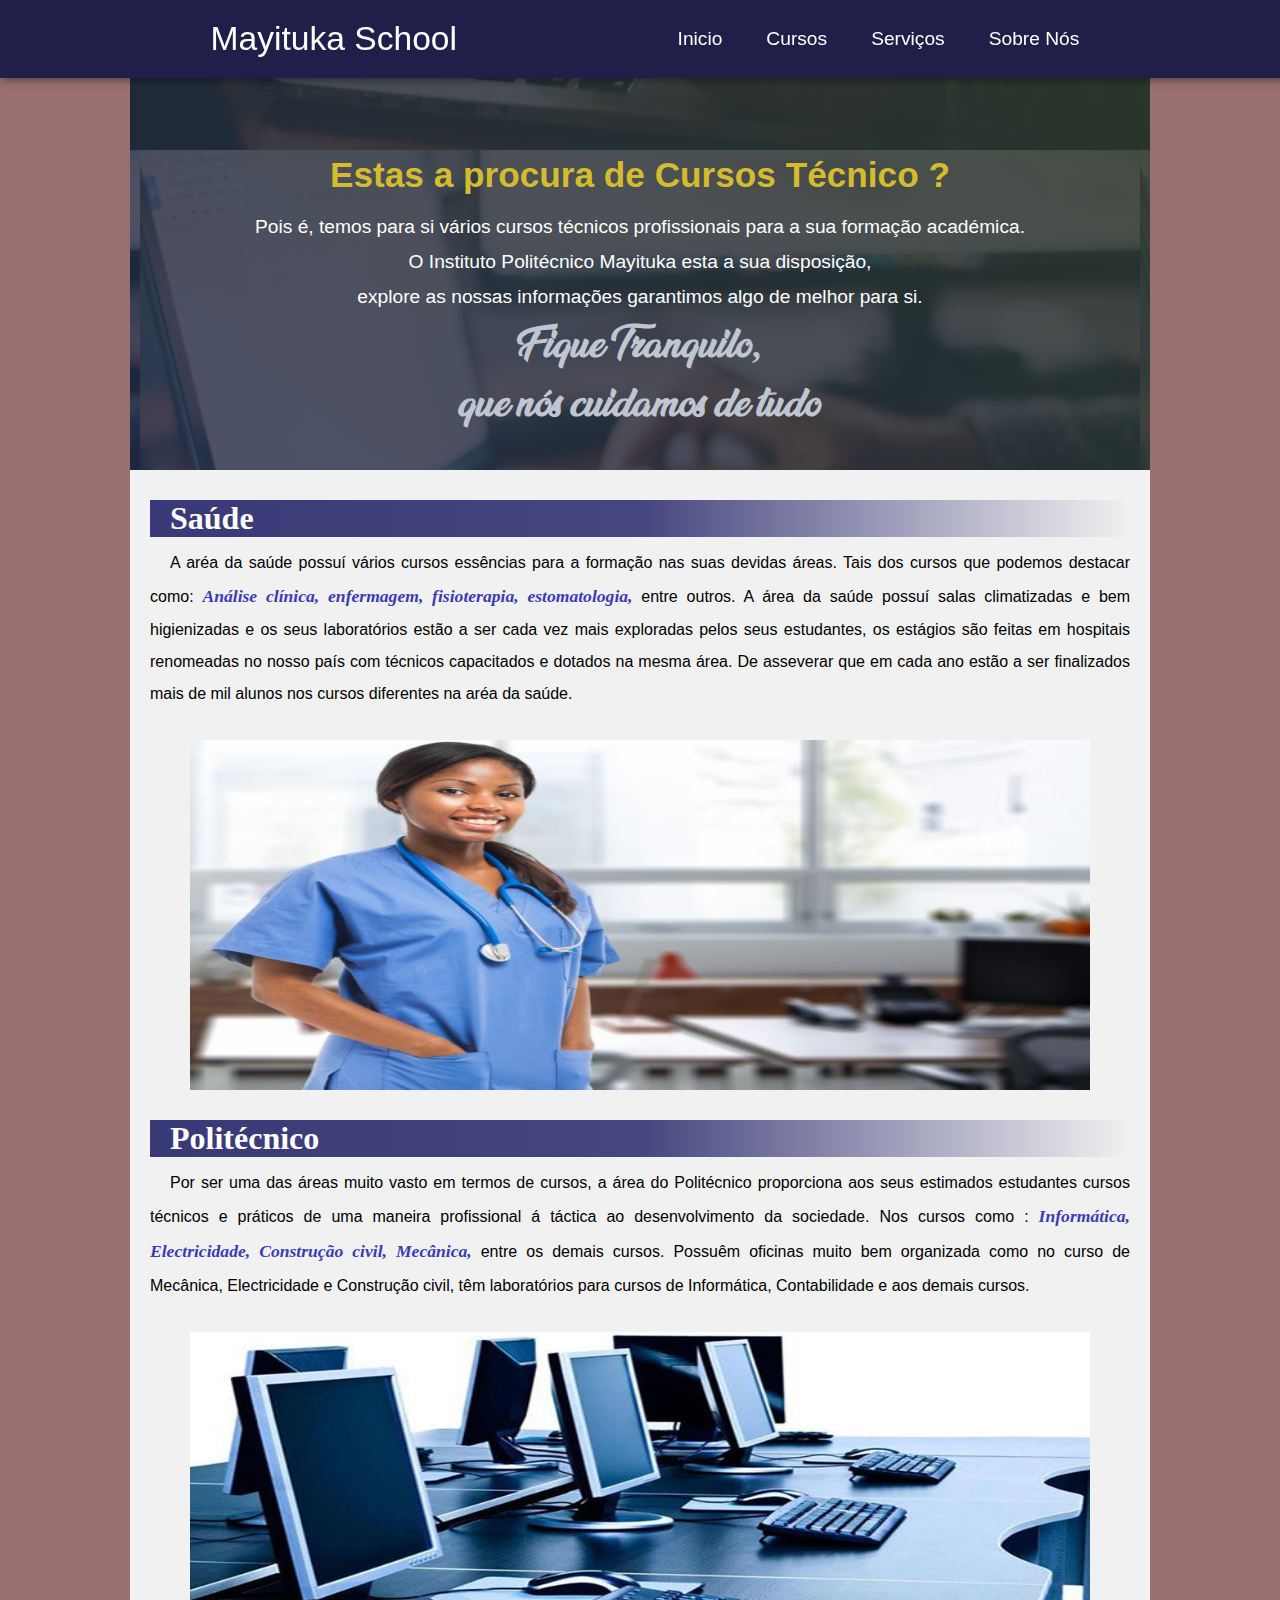
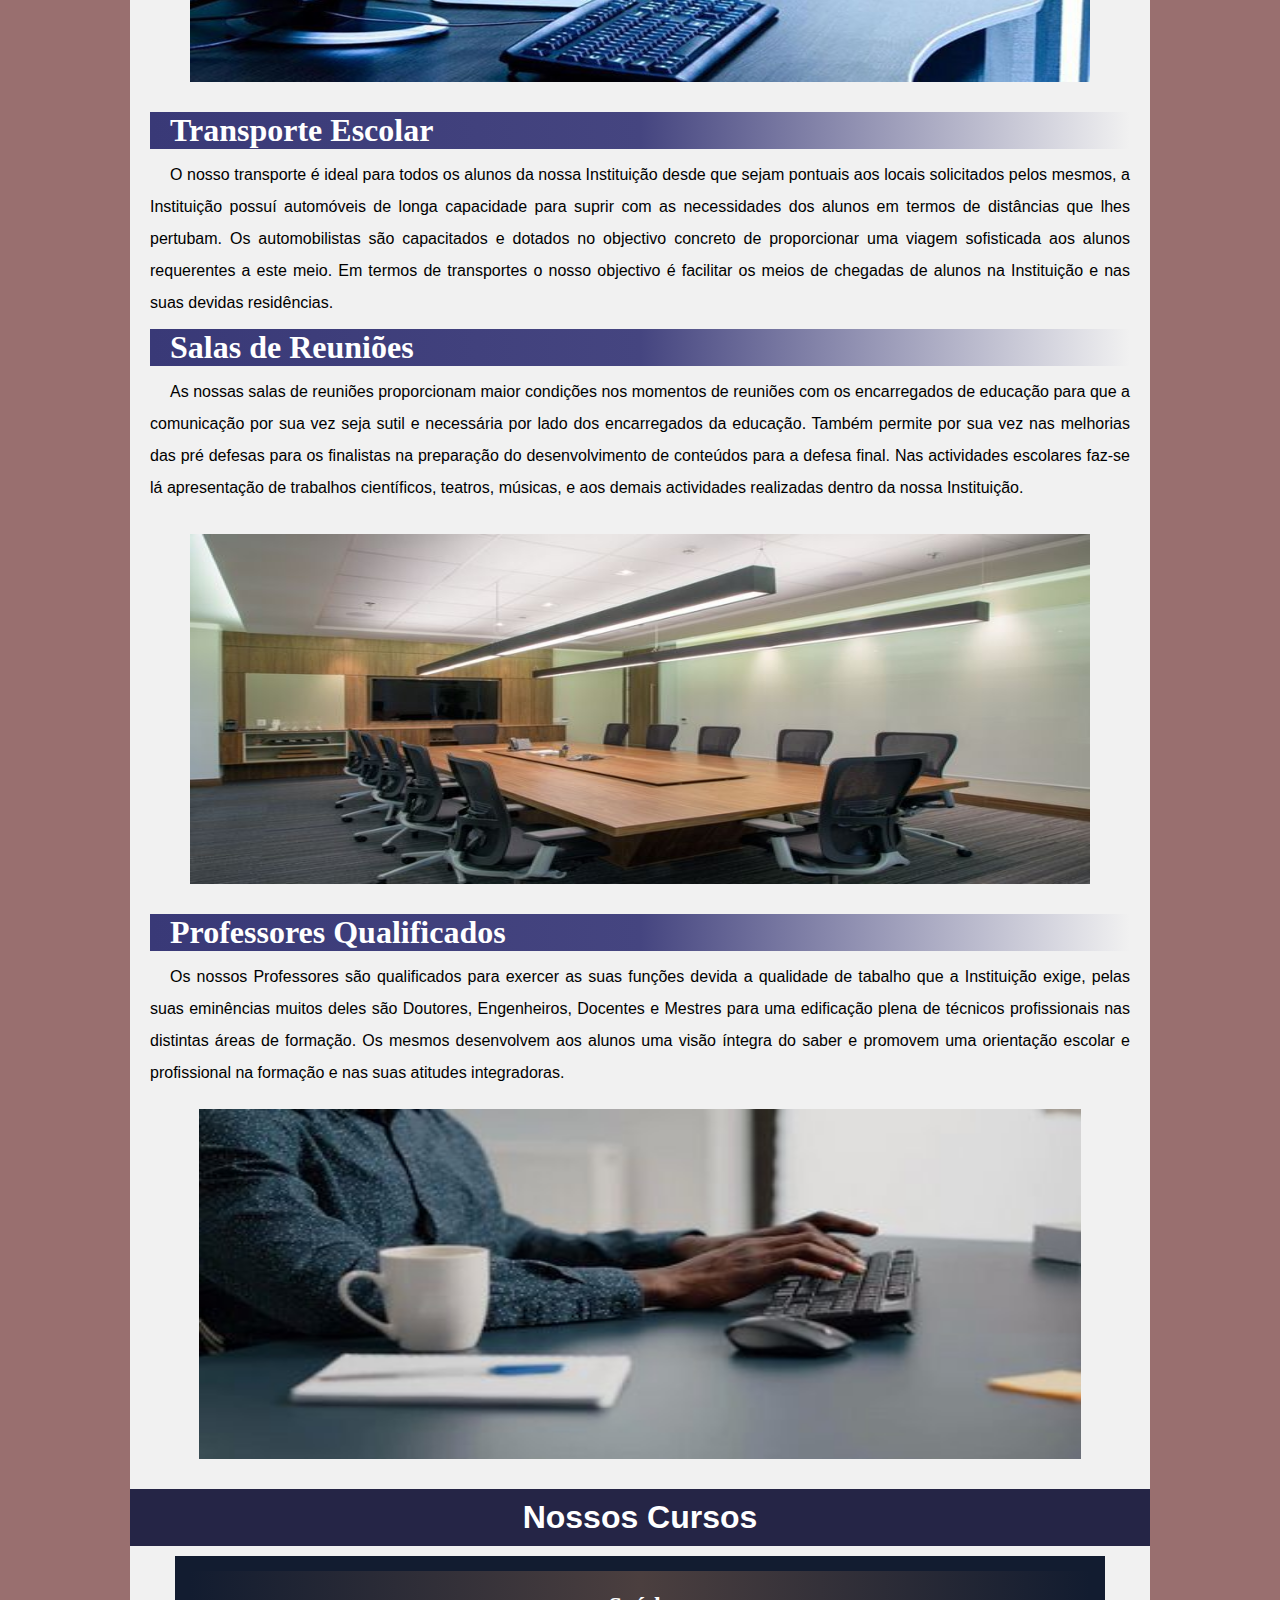
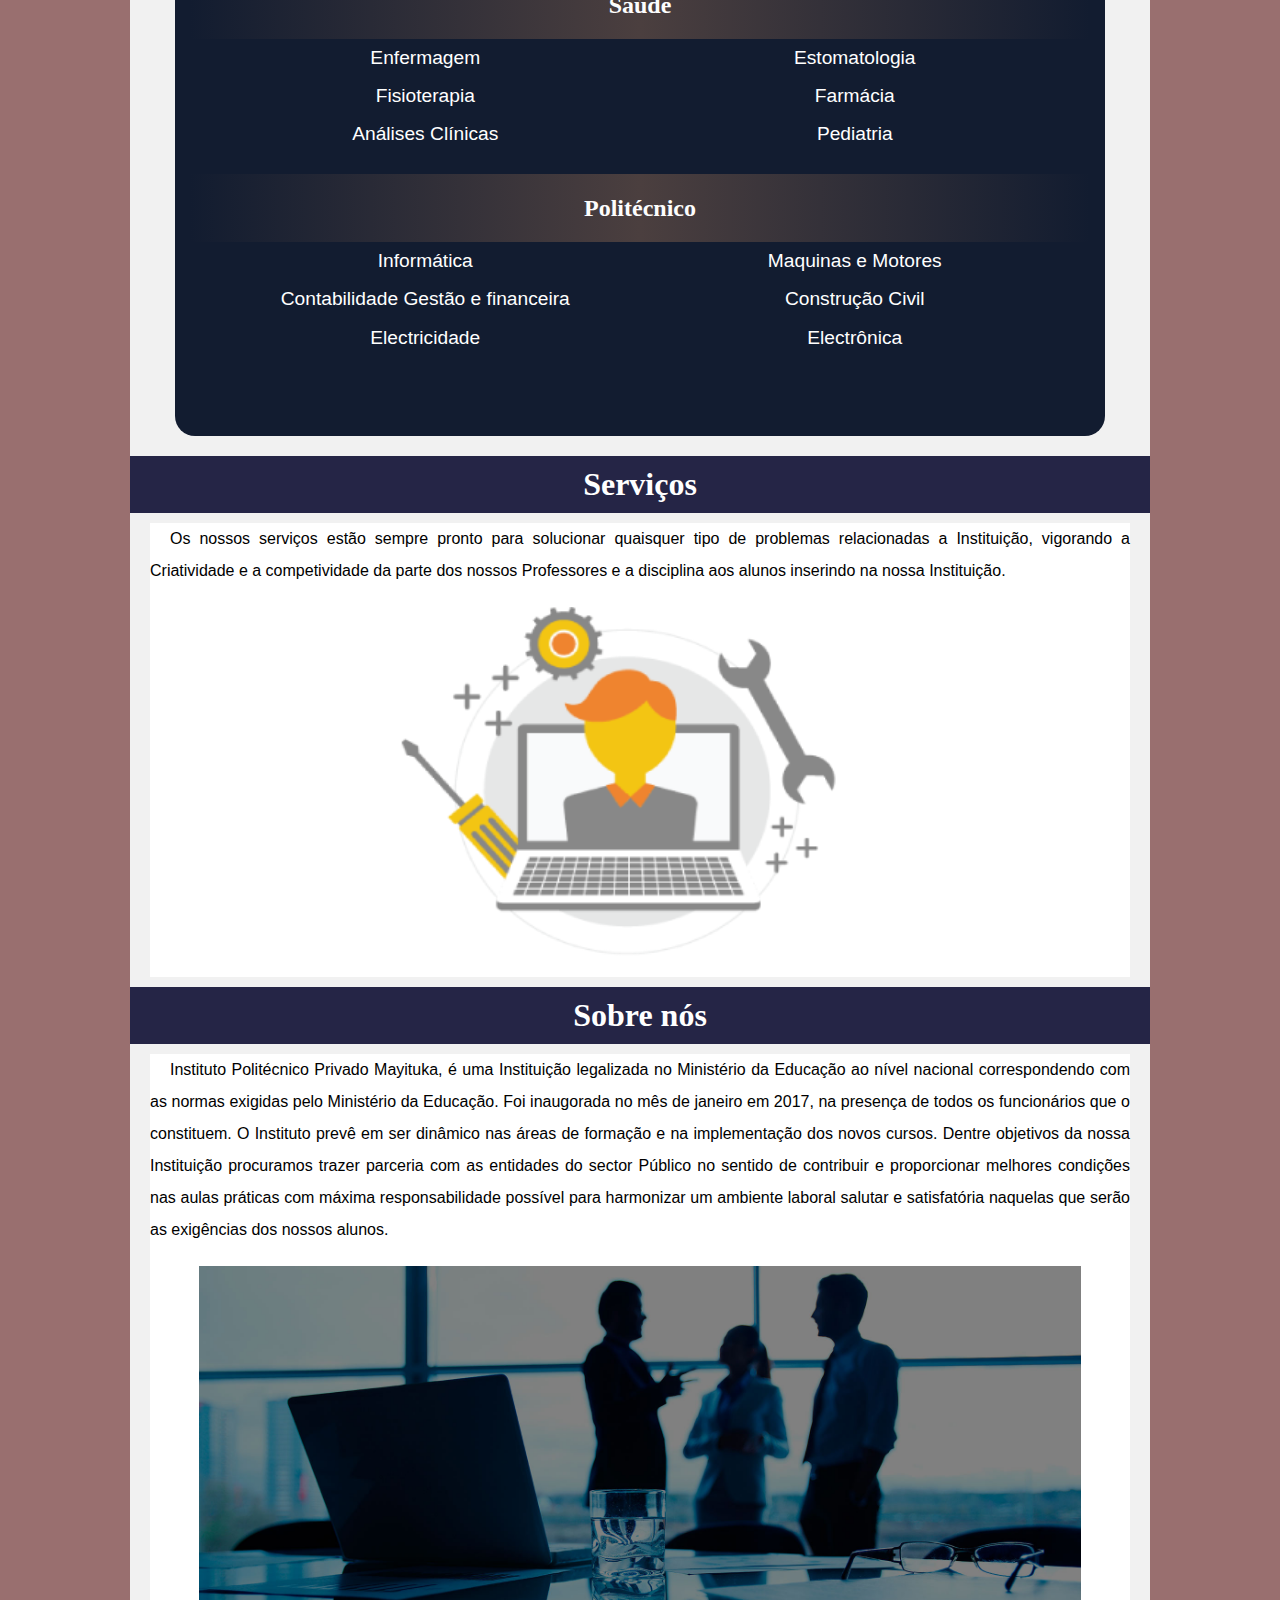
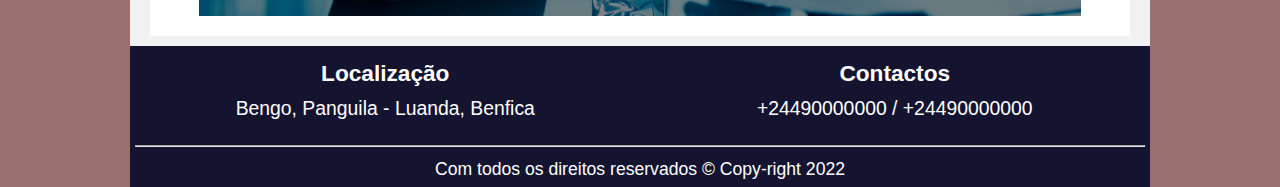
==== index.html @ ff58a34a "commitcolegio" ====
<!DOCTYPE html>
<html lang="pt-br">
<head>
    <meta charset="UTF-8">
    <meta http-equiv="X-UA-Compatible" content="IE=edge">
    <meta name="viewport" content="width=device-width, initial-scale=1.0">
    <link rel="stylesheet" href="pagina1.css">
    <title>Mayituka School</title>
</head>
<body>
    
        <header>
         
            <nav>
                <h1>Mayituka School</h1>
                <button>&#9776;</button>
                <ul id="ul1">
                    <li>
                        <a href="#centro">Inicio</a>
                    </li>
                    <li>
                        <a href="#cursoh1">Cursos</a>
                    </li>
                    <li>
                        <a href="#servicosh1">Serviços</a>
                    </li>
                    <li>
                        <a href="#sobh1">Sobre Nós</a>
                    </li>
                </ul>
            </nav>
        </header>
        <main class="central">
        <main id="centro">
           <article >
               <h1 id="h1id">Estas a procura de Cursos Técnico ? </h1>
               <h2 id="h2peq">Temos Para si Melhores Cursos Para a sua formação académica ! .</h2>
               <q>Não há nada melhor que uma boa formação.
               </q>
               <p id="pid1"> Pois é, temos para si vários cursos técnicos profissionais para a sua formação académica.</p>
               <p id="pid2"> O Instituto Politécnico Mayituka esta a sua disposição,<br> explore as nossas informações garantimos algo de melhor para si.</p>
               <h2 id="h2id"> Fique Tranquilo,<br> que nós cuidamos de tudo </h2>
           </article>
        
        
        </main>
        <div>
            <h1> Saúde </h1>
            <p>A aréa da saúde possuí vários cursos essências para a formação nas suas devidas áreas. Tais dos cursos que podemos destacar como: <span>Análise clínica, enfermagem, fisioterapia, estomatologia, </span>entre outros. A área da saúde possuí salas climatizadas e bem higienizadas e os seus laboratórios estão a ser cada vez mais exploradas pelos seus estudantes, os estágios são feitas em hospitais renomeadas no nosso país com técnicos capacitados e dotados na mesma área. De asseverar que em cada ano estão a ser finalizados mais de mil alunos nos cursos diferentes na aréa da saúde.</p>
            <picture>
                <img src="Enfermeira-negra.jpg" alt="">
            </picture>
            <h1> Politécnico </h1>
            <p>Por ser uma das áreas muito vasto em termos de cursos, a área do Politécnico proporciona aos seus estimados estudantes cursos técnicos e práticos de uma maneira profissional á táctica ao desenvolvimento da sociedade. Nos cursos como : <span> Informática, Electricidade, Construção civil, Mecânica,</span> entre os demais cursos. Possuêm oficinas muito bem organizada como no curso de Mecânica, Electricidade e Construção civil, têm laboratórios para cursos de Informática, Contabilidade e aos demais cursos.</p>
            <picture>
                <img src="fund.jpg" alt="">
            </picture>
            <h1> Transporte Escolar </h1>
            <p> O nosso transporte é ideal para todos os alunos da nossa Instituição desde que sejam pontuais aos locais solicitados pelos mesmos, a Instituição possuí automóveis de longa capacidade para suprir com as necessidades dos alunos em termos de distâncias que lhes pertubam. Os automobilistas são capacitados e dotados no objectivo concreto de proporcionar uma viagem sofisticada aos alunos requerentes a este meio. Em termos de transportes o nosso objectivo é facilitar os meios de chegadas de  alunos na Instituição e nas suas devidas residências.</p>
            <h1> Salas de Reuniões </h1>
            <p> As nossas salas de reuniões proporcionam maior condições nos momentos de reuniões com os encarregados de educação para que a comunicação por sua vez seja sutil e necessária por lado dos encarregados da educação. Também permite por sua vez nas melhorias das pré defesas para os finalistas na preparação do desenvolvimento de conteúdos para a defesa final. Nas actividades escolares faz-se lá apresentação de trabalhos científicos, teatros, músicas, e aos demais actividades realizadas dentro da nossa Instituição.</p>
           
            <picture>
                <img src="3.jpg" alt="">
            </picture>
            <h1>Professores Qualificados</h1>
            <p> Os nossos Professores são qualificados para exercer as suas funções devida a qualidade de tabalho que a Instituição exige, pelas suas eminências muitos deles são Doutores, Engenheiros, Docentes e Mestres para uma edificação plena de técnicos profissionais nas distintas áreas de formação. Os mesmos desenvolvem aos alunos uma visão íntegra do saber e promovem uma orientação escolar e profissional na formação e nas suas atitudes integradoras.
                <picture>
                    <img src="professor.jpg" alt="">
                </picture>

            </p>
         
        </div>
        <p></p>
        <h1 id="cursoh1">Nossos Cursos</h1>
        <aside class="cursos">
           
            <h2>Saúde</h2>
            <ul id="ulsaude">
                <li>Enfermagem</li>
                <li>Fisioterapia</li>
                <li>Análises Clínicas</li>
                <li>Estomatologia</li>
                <li>Farmácia</li> 
                <li>Pediatria</li>
            </ul>
            <p></p>
            <h2 >Politécnico</h2>
            <ul id="ulpoli">
                <li>Informática</li>
                <li>Contabilidade Gestão e financeira</li>
                <li>Electricidade</li>
                <li>Maquinas e Motores</li>
                <li>Construção Civil</li>
                <li>Electrônica</li>
                
            </ul>
        </aside>
        <h1 id="servicosh1">Serviços</h1>
        <aside class="servicos">

<p>Os nossos serviços estão sempre pronto para solucionar quaisquer tipo de problemas relacionadas a Instituição, vigorando a Criatividade e a competividade da parte dos nossos Professores e a disciplina aos alunos inserindo na nossa Instituição.</p>
<picture>
    <img src="Servicos-e-manutencao.png" alt="">
</picture>
        </aside>
        <h1 id="sobh1">Sobre nós</h1>
        <aside class="Sobre">

<p> Instituto Politécnico Privado Mayituka, é uma Instituição legalizada no Ministério da Educação ao nível nacional correspondendo com as normas exigidas pelo Ministério da Educação. Foi inaugorada no mês de janeiro em 2017, na presença de todos os funcionários que o constituem. O Instituto prevê em ser dinâmico nas áreas de formação e na implementação dos novos cursos. Dentre objetivos da nossa Instituição procuramos trazer parceria com as entidades do sector Público no sentido de contribuir e proporcionar melhores condições nas aulas práticas com máxima responsabilidade possível para harmonizar um ambiente laboral salutar e satisfatória naquelas que serão as exigências dos nossos alunos.  </p>
<picture>
    <img src="fundo_sobre.jpg" alt="">
</picture>
        </aside>
        <footer id="footerpai">
            <footer id="footermae">
              
                <h3>Localização</h3>
                <p>Bengo, Panguila - Luanda, Benfica</p>
                
                <h3>Contactos</h3>
                <p> +24490000000 / +24490000000</p>
               
            </footer>
            <hr>
            <p> Com todos os direitos reservados <abbr> &copy; Copy-right 2022 </abbr> </p>
           
        </footer>
    </main>
</body>
</html>
---- pagina1.css ----
*{
margin: 0;
padding: 0;
 
}
@font-face{
    font-family:'anadafont';
    src: url(Ananda\ Black\ Personal\ Use.ttf) format('truetype');
   
}
@font-face{
    font-family: 'homenad';
    src: url(Homemade\ Sausage.ttf) format('truetype');
}
html{
    scroll-behavior: smooth;
    scroll-padding: 90px; 
}
body{
  background-color: rgb(153, 111, 111);
 
 
}
header{
    background-color: orange;

  
}
nav{
    background-color: rgb(31, 31, 73);
   justify-content:  space-evenly;
   align-items: center;
   display: flex;
   padding: 10px;
   position: fixed;
   width: 100%;
   box-shadow: 2px 2px 8px rgba(0, 0, 0, 0.439);
}
nav #ul1 li{
    list-style: none;
    display: inline-block;
    position: relative;
    padding: 10px;
   
}
#ul1{
    overflow: hidden;
    transition: .9s;
}
button{
    background-color: transparent;
    border: none;
    color: white;
    font-size: 30px;
    padding: 2px;
    outline: none;
    position: absolute;
    display: none;
    right: 20px;
    top: 2px;
 
}
nav > h1{
  color: rgb(255, 255, 255);
  margin: 10px;
font-family: 'Franklin Gothic Medium', 'Arial Narrow', Arial, sans-serif;
  font-size: 2.1em;
  font-weight: normal;
}
 #ul1 li a{
     color: rgb(255, 255, 255);
     font-size: 1.2em;
     text-decoration: none;
     padding: 10px;
     border-radius: 10px;
     font-family: Arial, Helvetica, sans-serif;
 
 }
 #ul1 li a:hover{
    
background-color: rgb(74, 112, 162);
transition-duration: .6s;
text-decoration: underline;

 }
 button:hover{
    background-color: rgb(74, 112, 162);
    transition-duration: .6s;
    
 }
 .central{
  
    background-color:rgb(241, 241, 241) ;
    padding: 10px;
    max-width: 1000px;
    min-width: 300px;
   margin: auto;
 }

 #centro{
     background-image: linear-gradient(to top right, rgba(22, 25, 82, 0.727),rgba(49, 58, 38, 0.898)), url(informatica1.jpg);
     width: 100%;
    background-position: center;
     padding: 10px;
     height: 450px;
     margin: -10px -30px 30px -10px ;
     background-attachment: fixed;
  
    
     
 }
 picture > img{
     width: 90%;
     display: block;
     height: 350px;
     margin: auto;
     padding: 20px;
    
 }
 q{
    color: orange;
    font-style: italic;
    font-family: 'Franklin Gothic Medium', 'Arial Narrow', Arial, sans-serif;
    font-size: 1.4em;
    display: none;
}
 article{
     font-family: Arial, Helvetica, sans-serif;
     width: 100%;
     text-align: center;
    margin: 13% auto auto auto;  
 

 }
 article > h1{
     color: rgb(213, 188, 47);
    font-size: 2.2em;
    line-height: 2;
    
  
 }
 article > #h2peq{
     display: none;
 }
 article > p{
     font-family: Arial, Helvetica, sans-serif;
    
     line-height: 1.8;
   font-size: 1.2em;
 color: rgb(255, 255, 255);

 }
 article > h2{
     color: rgb(191, 198, 209);

    font-size: 2.2em;

    font-family: 'anadafont';

  
 }

 div > h1{
  background-image: linear-gradient(to right, rgb(57, 57, 119),rgb(69, 69, 128),transparent) ;
  text-indent: 20px;
  color: white;
  margin: 10px;
  
 }
 div > p{
     color: black;
     font-family: Arial, Helvetica, sans-serif;
     line-height: 2;
     text-align: justify;
     text-indent: 20px;
     margin: 10px;
 }
 div > p > span{
    color: rgb(59, 59, 181);
   font-style: italic;
   font-weight:bolder;
   font-family: Cambria, Cochin, Georgia, Times, 'Times New Roman', serif;
   font-size: 1.1em;
 }
 .cursos{
     background-color: rgb(18, 28, 48);
     padding: 15px;
     text-align: center;
     line-height: 2;
   width: 90%;
 margin: auto auto 20px auto;
 border-radius: 0 0 20px 20px;
 min-height: 50vh;
 
  
 }
 .cursos > #ulsaude,#ulpoli{
     list-style: none;
   margin: 0 30px 20px ;
   font-family: Verdana, Geneva, Tahoma, sans-serif;
   font-size: 1.2em;
   color: white;
   columns: 2;
 }
 #cursoh1{
     font-family: Arial, Helvetica, sans-serif;
     background-color: rgb(37, 37, 70);
    color: white;
margin: 10px -10px 10px -10px;
    text-align: center;
    padding: 10px;
 
 }
 .cursos > h2{
     color:rgb(253, 253, 253);
     font-family: Georgia, 'Times New Roman', Times, serif;
     background-image: linear-gradient( to right ,transparent, rgb(75, 63, 63), transparent);
     padding: 10px;
   
 }
 #servicosh1{
     background-color: rgb(37, 37, 70);
     color: white;
     text-align: center;
     margin: 10px -10px 0 -10px;
     padding: 10px;
 }
 .servicos {
     background-color: rgb(255, 255, 255);
     color: rgb(0, 0, 0);
     line-height: 2;
     font-family: Arial, Helvetica, sans-serif;

     text-align: justify;
     text-indent: 20px;
     margin: 10px;
 }
     
 
 #sobh1{
    background-color: rgb(37, 37, 70);
     color: white;
     margin: 10px -10px 0 -10px;
     text-align: center;
     padding: 10px;
 }
 .Sobre{
    background-color: rgb(255, 255, 255);
    color: rgb(0, 0, 0);
    line-height: 2;
    font-family: Arial, Helvetica, sans-serif;
    text-align: justify;
    text-indent: 20px;
    margin: 10px;
}
    
 
 #footerpai{
     background-color: rgb(20, 20, 48);
     margin: 0 -10px -10px -10px;
     padding-top: 4px;
     text-align: center;
   
 }
 #footermae{
     background-color: transparent;
     padding: 10px;
  text-align: center;
  columns: 2;
 }
h3{
   color: white;
}
#footermae > p{
    margin: 10px;
    
}
#footerpai > p{
    margin-bottom: -10px;
    line-height: 2;
    
}
#footerpai,#footermae{
    color: white;
    font-family: Arial, Helvetica, sans-serif;
    font-weight: normal;
    font-size: 1.1em;
}
hr{
    margin: 5px;
}
  button:focus ~ #ul1 {
      height: 40px;
     
     
  }

 @media (max-width : 730px){
     nav, #ul1{
    
       
     flex-direction: column;
       
     }
     #ul1{
         text-align: center;
         margin: 0;
         height: 0;
         margin-top: -10px;
     
        
     }
     nav{
         padding-top: 10px ;
        
     }
     button{
        display: flex;
     }
#ul1> li > a{
    color: rgb(252, 252, 252);
    font-size: 1.2em;
    font-family: 'Franklin Gothic Medium', 'Arial Narrow', Arial, sans-serif;
    font-weight: 600;
  text-align: center;
    margin-left: -19px;
}
     li,#ul1{
 
  
    margin-bottom: 9px;
     }
     html{
         scroll-padding: 110px;
     }
     article> #pid1,#pid2,#h2id,#h1id {
         display: none;
     }

article > #h2peq {
   display: block;
  
  font-family: Verdana, Geneva, Tahoma, sans-serif;
  font-size: 2.1em;
  color: rgb(250, 250, 250);
  margin: 35% 20px 10px 20px; 

}
#centro{
    width: 100%;
    background-image: linear-gradient(to top right, rgba(27, 39, 97, 0.727),rgba(39, 33, 18, 0.898)), url(informatica1.jpg);

}
#ul1 li a:hover{
    
    color: rgb(197, 194, 97);
    background-color: transparent;
    transition-duration: .6s;
    text-decoration: underline;
    

 }
 q{
     color: rgb(197, 197, 101);
     font-style: italic;
     font-family: 'Franklin Gothic Medium', 'Arial Narrow', Arial, sans-serif;
     font-size: 1.3em;
     display: block;
 }
 nav > h1{
     color: rgb(255, 255, 255);
     animation-name: anime;
     animation-duration: 3s;
     animation-iteration-count: infinite;
     animation-direction: alternate;
     position: relative;

 }
@keyframes anime{
     from {
         left: -60px;
     }
     to {
         left: 20px;
         color: rgb(206, 192, 114);
     }
 }
 
     }
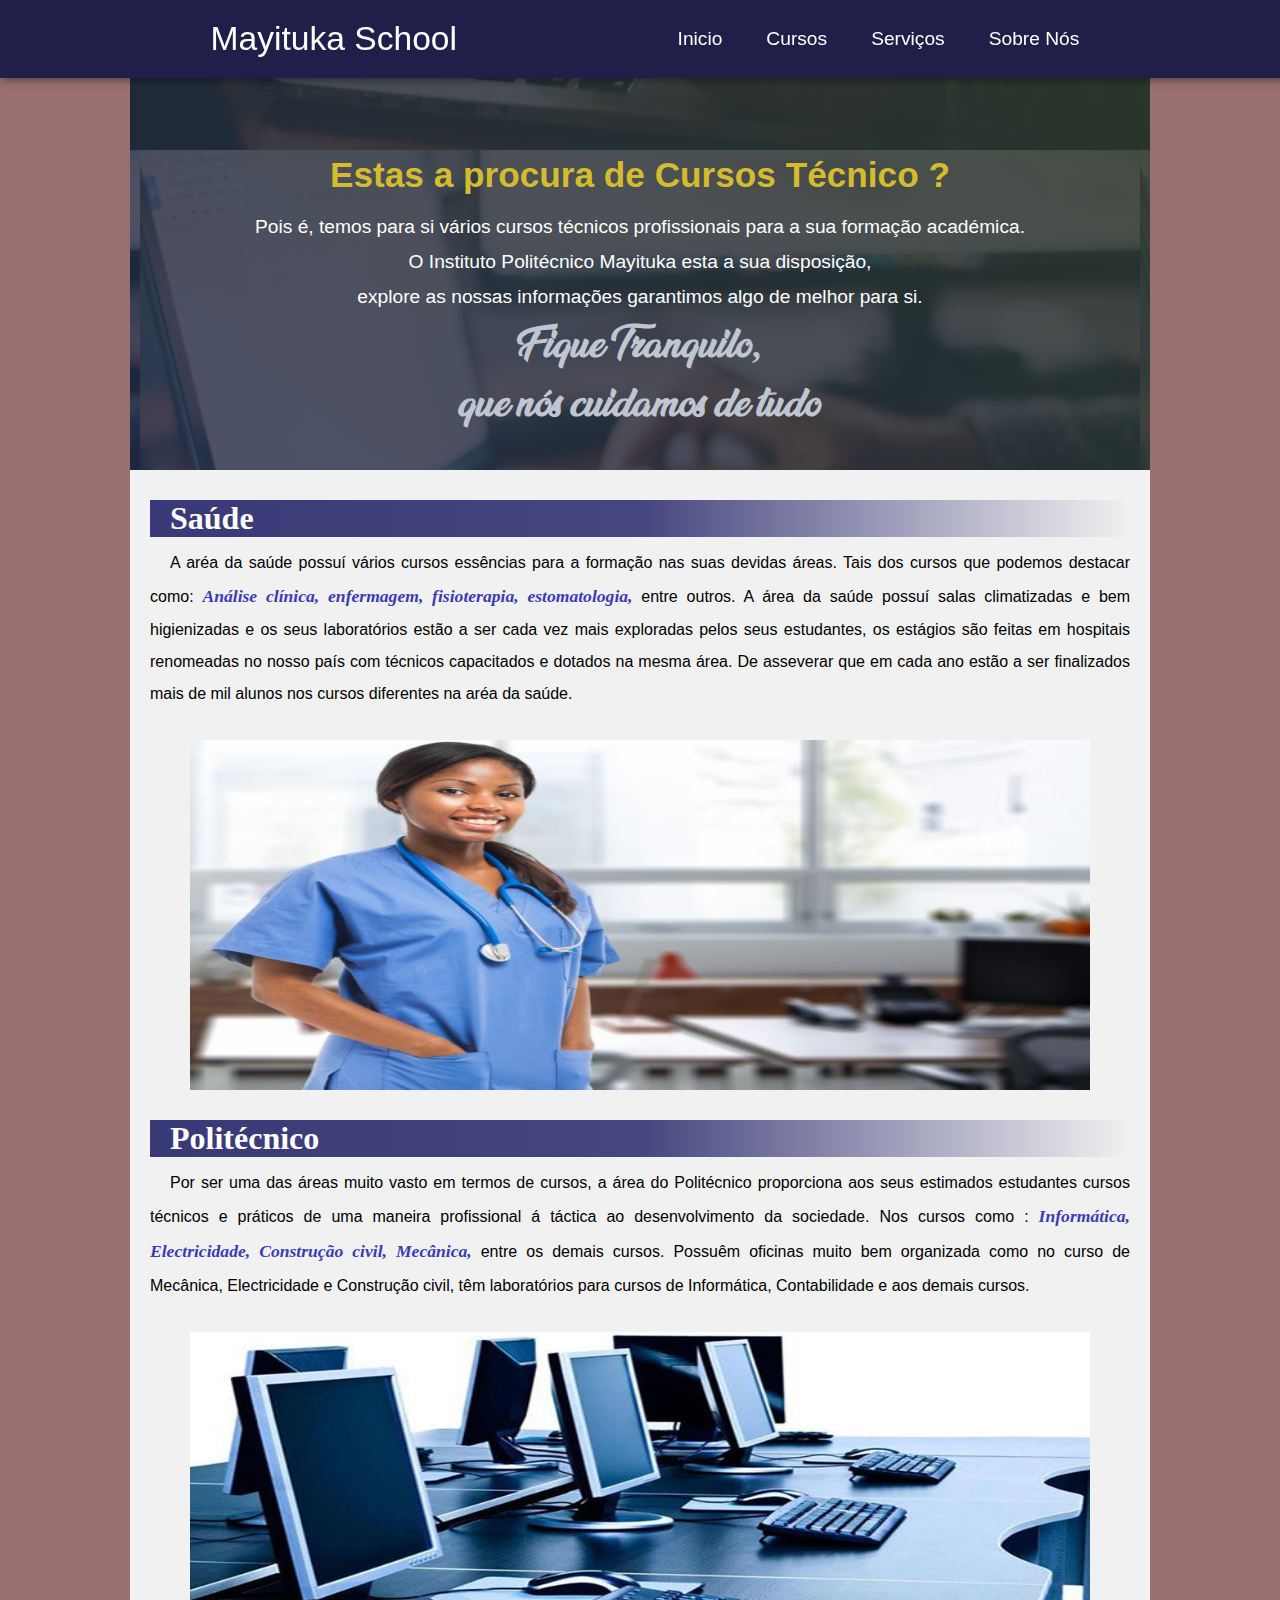
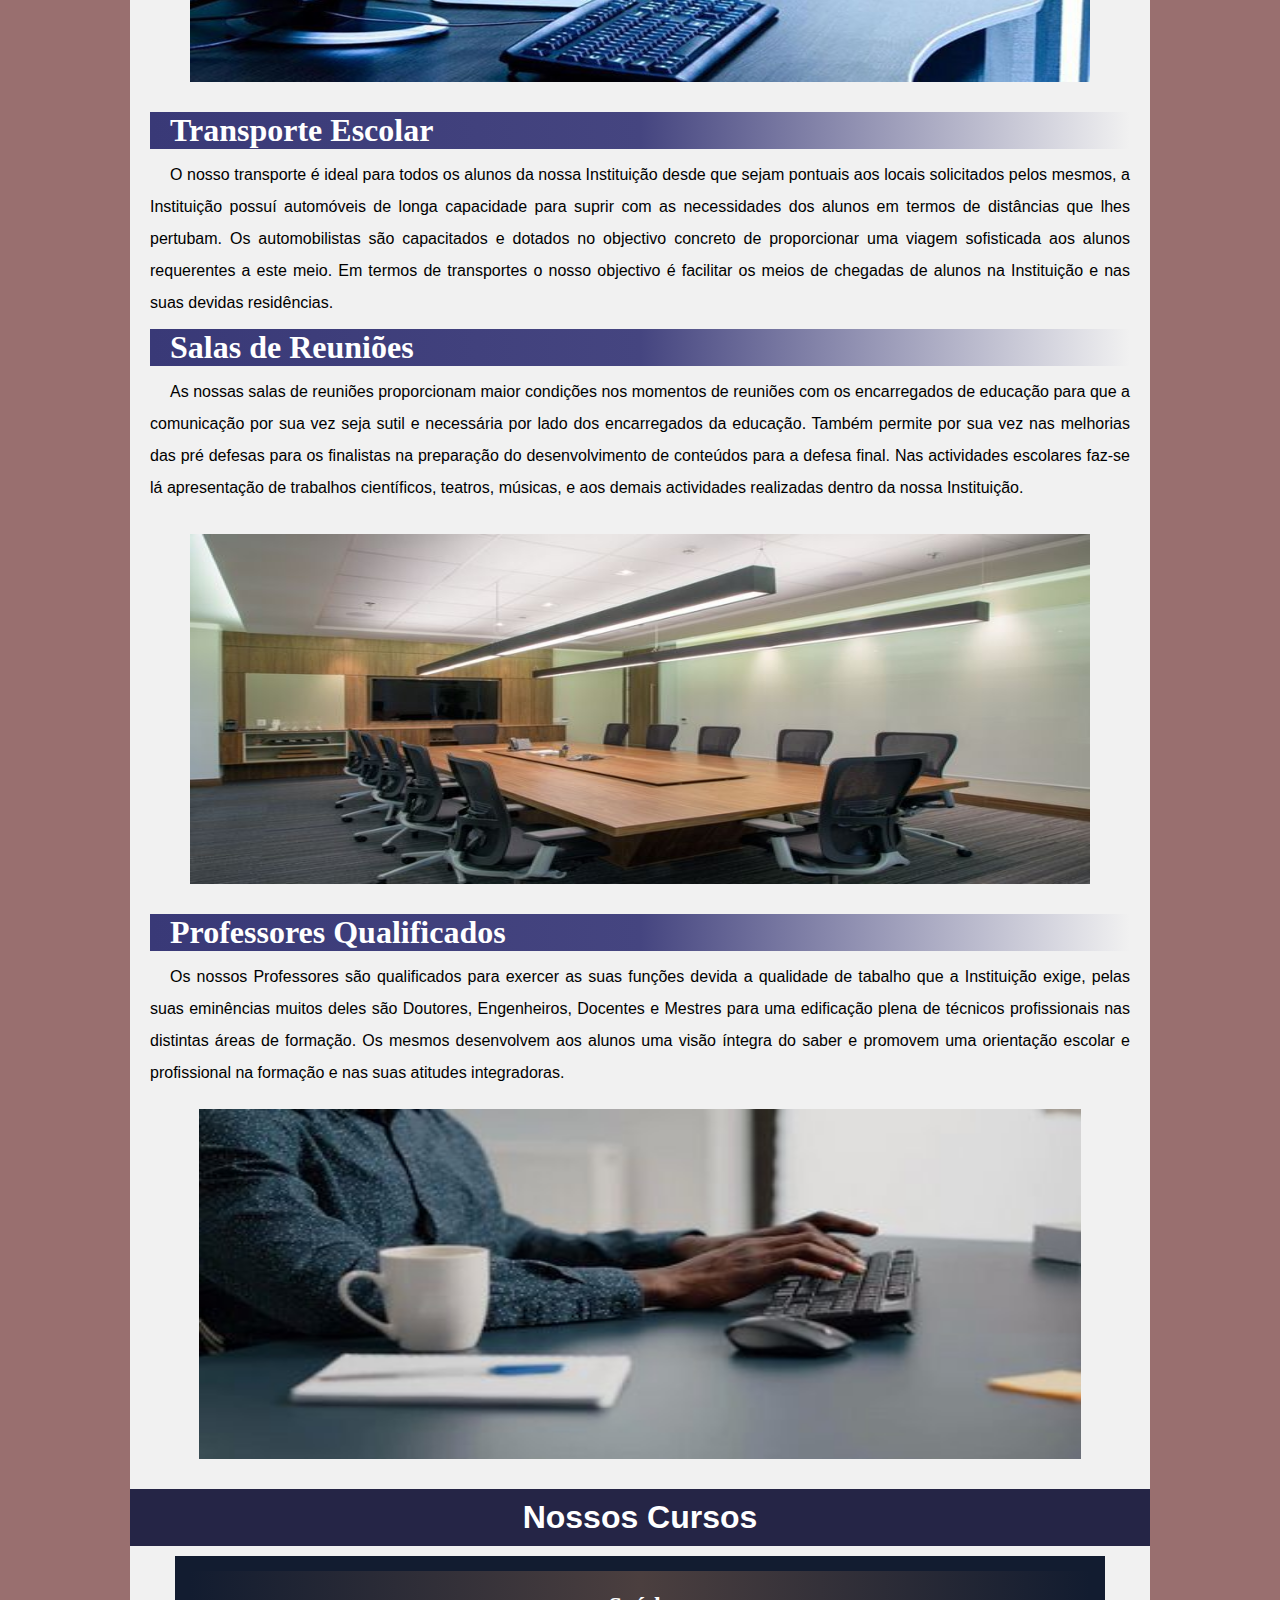
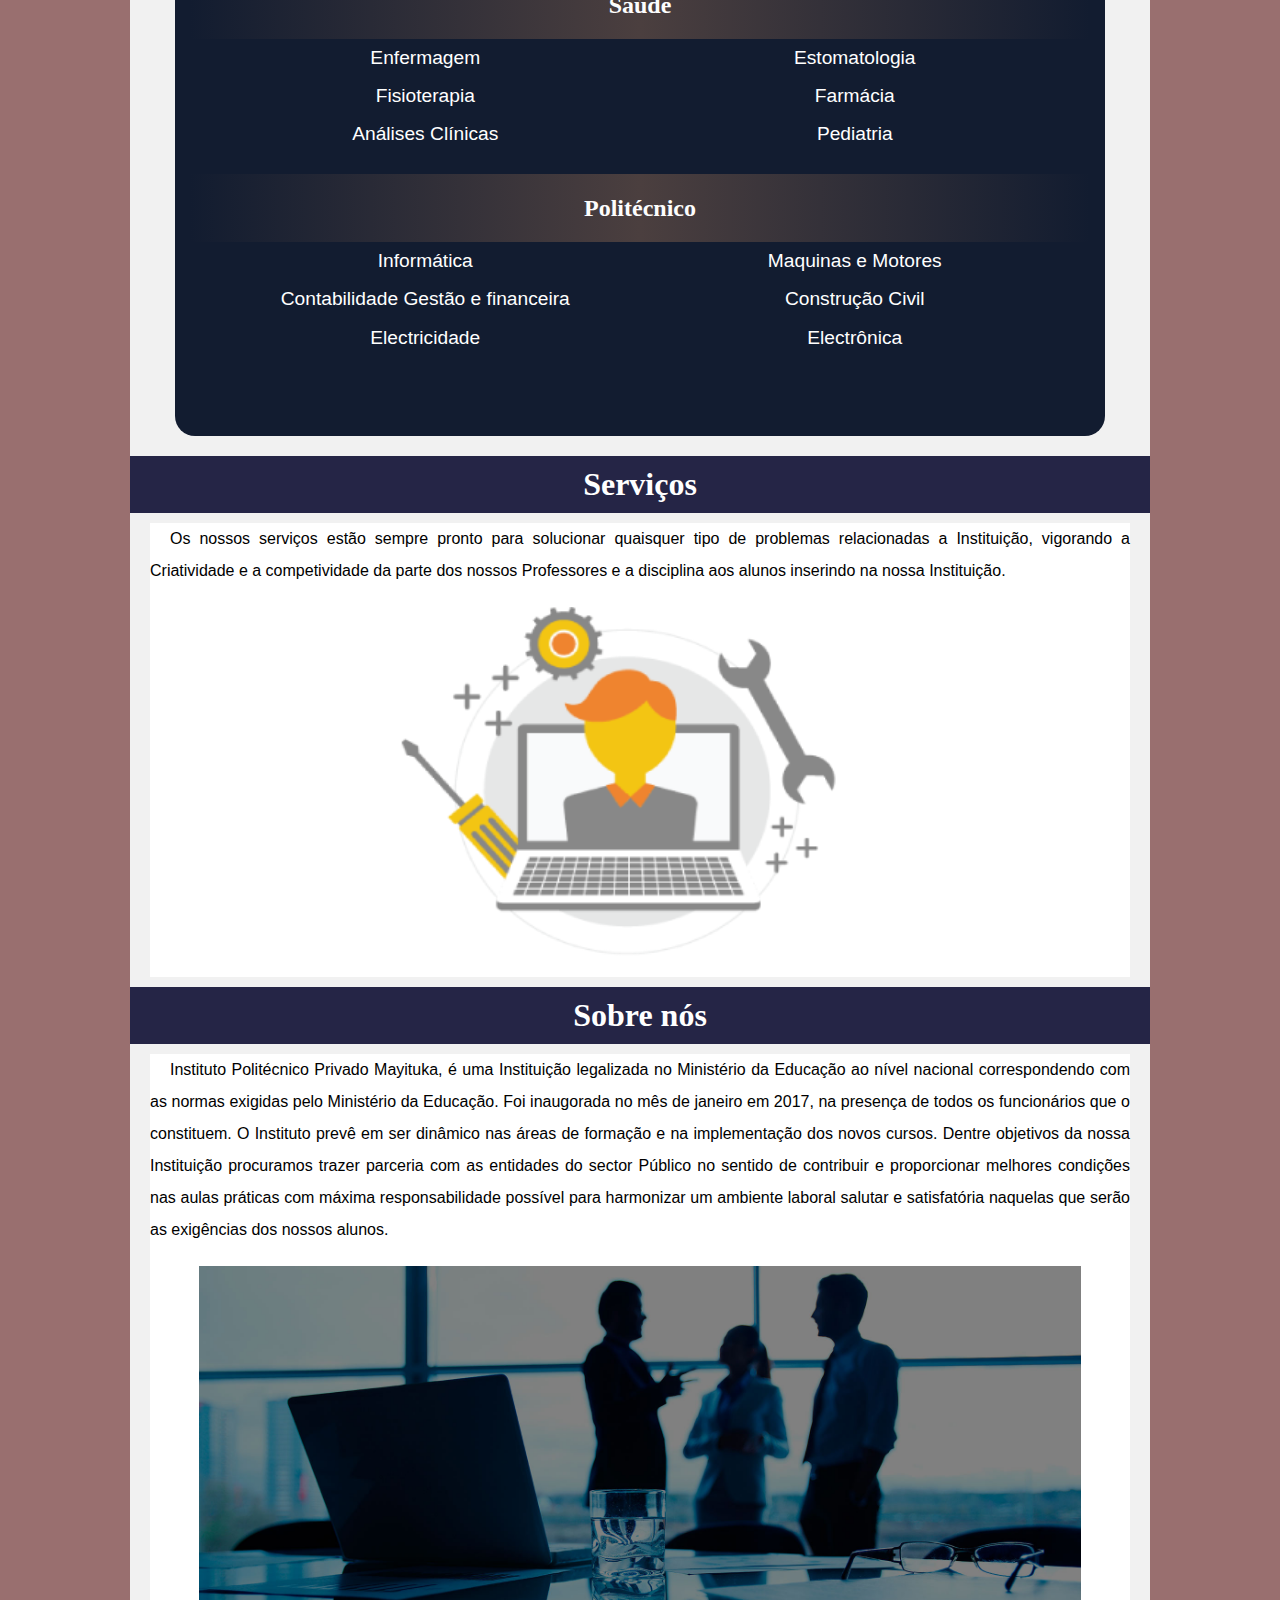
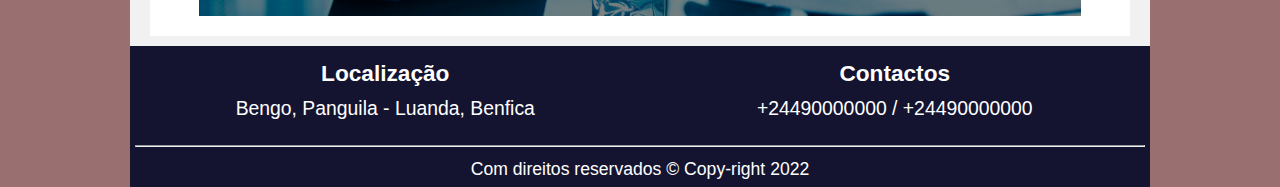
==== commit 5c03e591: "Add files via upload" ====
--- a/index.html
+++ b/index.html
@@ -124,7 +124,7 @@
                
             </footer>
             <hr>
-            <p> Com todos os direitos reservados <abbr> &copy; Copy-right 2022 </abbr> </p>
+            <p> Com direitos reservados <abbr> &copy; Copy-right 2022 </abbr> </p>
            
         </footer>
     </main>
--- a/pagina1.css
+++ b/pagina1.css
@@ -291,7 +291,7 @@
     margin: 5px;
 }
   button:focus ~ #ul1 {
-      height: 40px;
+      height: 200px;
      
      
   }
@@ -327,9 +327,8 @@
     margin-left: -19px;
 }
      li,#ul1{
- 
-  
     margin-bottom: 9px;
+    width: 100px;
      }
      html{
          scroll-padding: 110px;
